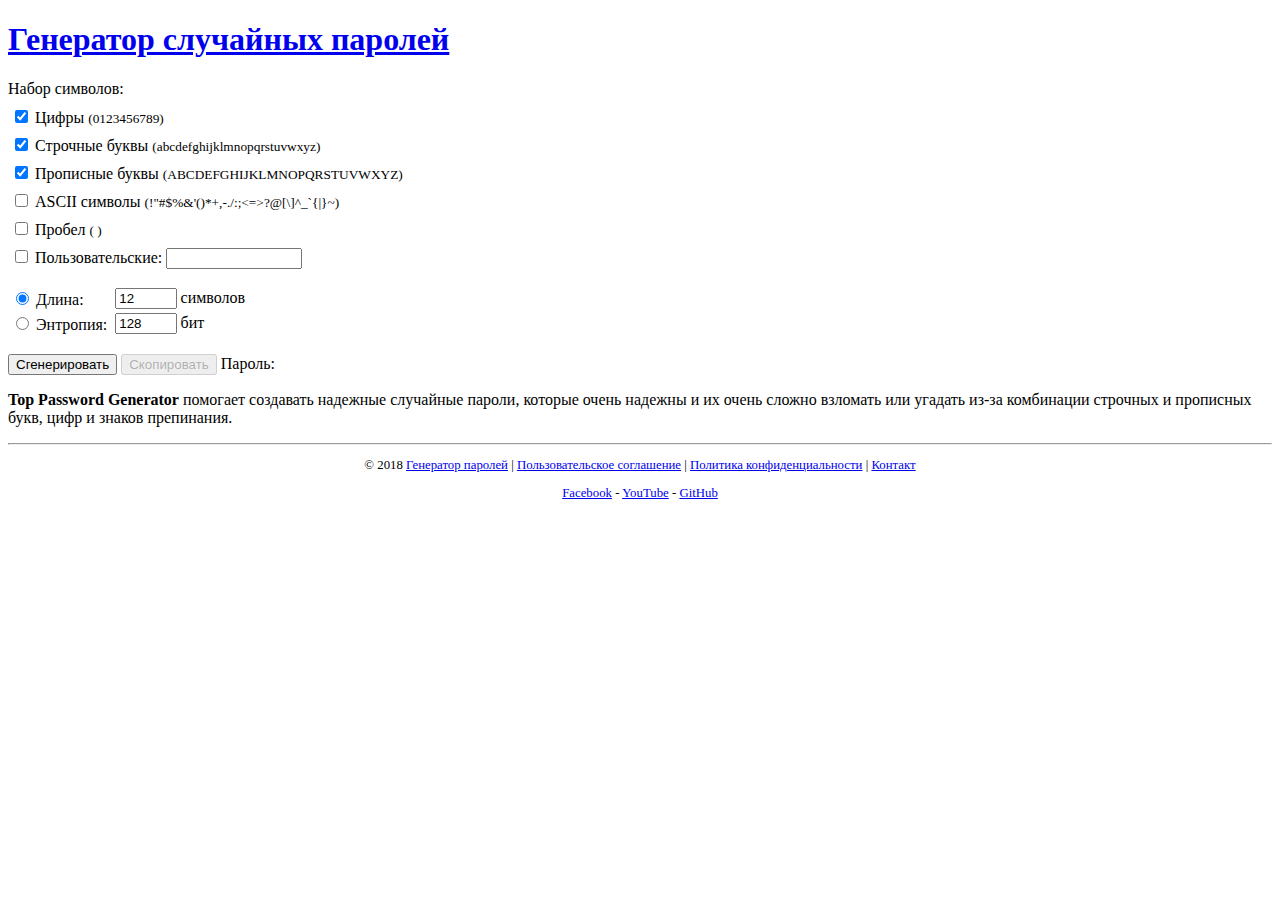
==== docs/ru/index.html @ 7f0ab207 "Update index.html" ====
<!DOCTYPE html>
<html lang="ru">
<head>
<meta charset="UTF-8">
<meta name="viewport" content="width=device-width, initial-scale=1.0">
<title>Лучший онлайн-генератор надежных случайных паролей</title>
<meta name="description" content="Генератор надежных случайных паролей для создания безопасных паролей"> 
<link rel="canonical" href="https://passwordgenerator.top/ru/">
<link rel="alternate" hreflang="en" href="https://passwordgenerator.top/">
<link rel="stylesheet" type="text/css" href="/style.css">
<link rel="icon" href="/favicon.ico">
<script async src="https://www.googletagmanager.com/gtag/js?id=UA-20572145-3"></script>
<script>
window.dataLayer = window.dataLayer || [];
function gtag(){dataLayer.push(arguments);}
gtag('js', new Date());
gtag('config', 'UA-20572145-3');
</script>
<script async src="https://pagead2.googlesyndication.com/pagead/js/adsbygoogle.js"></script>
<script>
     (adsbygoogle = window.adsbygoogle || []).push({
          google_ad_client: "ca-pub-0113441673686829",
          enable_page_level_ads: true
     });
</script>
</head>

<body>

<h1><a href="/" title="Генератор надежных паролей">Генератор случайных паролей</a></h1>

<form action="#" method="get" onsubmit="doGenerate(event);">
<div id="charset" class="section" style="margin:0.8em 0em">
<p style="margin:0.3em 0em">Набор символов:</p>
<table style="line-height:1.5">
<tbody>
<tr>
<td><input type="checkbox" id="custom"></td>
<td><label for="custom"> Пользовательские:</label> <input type="text" id="customchars" value="" size="15" style="width:10em; font-size:80%" oninput="document.getElementById('custom').checked=true;"></td>
</tr>
</tbody>
</table>
</div>

<div class="section">
<table id="type">
<tbody>
<tr>
<td><input type="radio" name="type" id="by-length" checked="checked"> <label for="by-length">Длина:&#xA0;</label></td>
<td><input type="number" min="0" value="12" step="1" id="length" style="width:4em" oninput="document.getElementById('by-length').checked=true;"> символов</td>
</tr>
<tr>
<td><input type="radio" name="type" id="by-entropy"> <label for="by-entropy">Энтропия:</label>&#xA0;</td>
<td><input type="number" min="0" value="128" step="any" id="entropy" style="width:4em" oninput="document.getElementById('by-entropy').checked=true;"> 
бит</td>
</tr>
</tbody>
</table>
</div>
<p style="max-width:unset; line-height:1.35; word-break:break-all">
<input type="submit" value="Сгенерировать">
<input type="button" value="Скопировать" id="copy-button" onclick="doCopy();" disabled="disabled">
Пароль: <span id="password"></span>
</p>
<p id="statistics" class="lowlight" style="display:none;">&#xA0;</p>

<p><b>Top Password Generator</b> помогает создавать надежные случайные пароли, которые очень надежны и их очень сложно взломать или угадать из-за комбинации строчных и прописных букв, цифр и знаков препинания.</p>

<p class="lowlight" style="max-width:unset;display:none;">Entropy sources:<br>
&#10003; <a href="https://developer.mozilla.org/en-US/docs/Web/JavaScript/Reference/Global_Objects/Math/random"><code>Math.random()</code></a> (low security)<br>
<span id="crypto-getrandomvalues-entropy"></span> <a href="https://developer.mozilla.org/en-US/docs/Web/API/RandomSource/getRandomValues"><code>crypto.getRandomValues()</code></a> (high security)</p>
</form>

<hr>
<p class="lowlight" style="font-size:80%;text-align:center;">&copy; 2018 <a href="/ru/" title="Генератор паролей в сети">Генератор паролей</a> | <a href="/ru/terms">Пользовательское соглашение</a> | <a href="/ru/privacy">Политика конфиденциальности</a> | <a href="/ru/contact">Контакт</a></p>
<p class="lowlight" style="font-size:80%;text-align:center;"><a href="https://www.facebook.com/Password-Generator-718822188517787/" target="_blank">Facebook</a> - <a href="https://www.youtube.com/channel/UC5C6gqYkOm351KumlXvp1Nw?sub_confirmation=1" target="_blank">YouTube</a> - <a href="https://github.com/freewarelovers/PasswordGenerator/" target="_blank">GitHub</a></p>

<!--==== JavaScript code ====-->

<script>
"use strict";


/*-- Configuration --*/

var CHARACTER_SETS = [
[true, "Цифры", "0123456789"],
[true, "Строчные буквы", "abcdefghijklmnopqrstuvwxyz"],
[true, "Прописные буквы", "ABCDEFGHIJKLMNOPQRSTUVWXYZ"],
[false, "ASCII символы", "!\"#$%" + String.fromCharCode(38) + "'()*+,-./:;" + String.fromCharCode(60) + "=>?@[\\]^_`{|}~"],
[false, "Пробел", " "],
];



/*-- Global variables --*/

var passwordElem   = document.getElementById("password"   );
var statisticsElem = document.getElementById("statistics" );
var copyElem       = document.getElementById("copy-button")
var cryptoObject    = null;
var currentPassword = null;



/*-- Initialization --*/

function initCharsets() {
function createElem(tagName, attribs) {
var result = document.createElement(tagName);
if (attribs !== undefined) {
for (var key in attribs)
result[key] = attribs[key];
}
return result;
}

var container = document.querySelector("#charset tbody");
var endElem = document.querySelector("#charset tbody > tr:last-child");
CHARACTER_SETS.forEach(function(entry, i) {
var tr = createElem("tr");
var td = createElem("td");
var input = createElem("input", {
type: "checkbox",
checked: entry[0],
id: "charset-" + i});
td.appendChild(input);
tr.appendChild(td);
var td = createElem("td");
var label = createElem("label", {
htmlFor: "charset-" + i,
textContent: " " + entry[1] + " "});
var small = createElem("small", {
textContent: "(" + entry[2] + ")"})
label.appendChild(small);
td.appendChild(label);
tr.appendChild(td);
container.insertBefore(tr, endElem);
});
}

function initCrypto() {
var elem = document.getElementById("crypto-getrandomvalues-entropy");
elem.textContent = "\u2717";  // X mark

if ("crypto" in window)
cryptoObject = crypto;
else if ("msCrypto" in window)
cryptoObject = msCrypto;
else
return;

if (!("getRandomValues" in cryptoObject) || !("Uint32Array" in window) || typeof Uint32Array != "function")
cryptoObject = null;
else
elem.textContent = "\u2713";
}

/*-- Entry points from HTML code --*/

function doGenerate(ev) {
ev.preventDefault();

// Get and check character set
var charset = getPasswordCharacterSet();
if (charset.length == 0) {
alert("Error: Character set is empty");
return;
} else if (document.getElementById("by-entropy").checked ? charset.length == 1 : false) {
alert("Error: Need at least 2 distinct characters in set");
return;
}

// Calculate desired length
var length;
if (document.getElementById("by-length").checked)
length = parseInt(document.getElementById("length").value, 10);
else if (document.getElementById("by-entropy").checked)
length = Math.ceil(parseFloat(document.getElementById("entropy").value) * Math.log(2) / Math.log(charset.length));
else
throw "Assertion error";

// Check length
if (0 > length) {
alert("Negative password length");
return;
} else if (length > 10000) {
alert("Password length too large");
return;
}

// Generate password
currentPassword = generatePassword(charset, length);

// Calculate and format entropy
var entropy = Math.log(charset.length) * length / Math.log(2);
var entropystr;
if (70 > entropy)
entropystr = entropy.toFixed(2);
else if (200 > entropy)
entropystr = entropy.toFixed(1);
else
entropystr = entropy.toFixed(0);

// Set output elements
passwordElem.textContent = currentPassword;
statisticsElem.textContent = "Length = " + length + " chars, \u00A0\u00A0Charset size = " +
charset.length + " symbols, \u00A0\u00A0Entropy = " + entropystr + " bits";
copyElem.disabled = false;
}

function doCopy() {
var container = document.querySelector("body");
var textarea = document.createElement("textarea");
textarea.style.position = "fixed";
textarea.style.opacity = "0";
container.insertBefore(textarea, container.firstChild);
textarea.value = currentPassword;
textarea.focus();
textarea.select();
document.execCommand("copy");
container.removeChild(textarea);
}

/*-- Low-level functions --*/

function getPasswordCharacterSet() {
// Concatenate characters from every checked entry
var rawCharset = "";
CHARACTER_SETS.forEach(function(entry, i) {
if (document.getElementById("charset-" + i).checked)
rawCharset += entry[2];
});
if (document.getElementById("custom").checked)
rawCharset += document.getElementById("customchars").value;
rawCharset = rawCharset.replace(/ /g, "\u00A0");  // Replace space with non-breaking space

// Parse UTF-16, remove duplicates, convert to array of strings
var charset = [];
for (var i = 0; rawCharset.length > i; i++) {
var c = rawCharset.charCodeAt(i);
if (0xD800 > c || c >= 0xE000) {  // Regular UTF-16 character
var s = rawCharset.charAt(i);
if (charset.indexOf(s) == -1)
charset.push(s);
continue;
}
if (0xDC00 > c ? rawCharset.length > i + 1 : false) {  // High surrogate
var d = rawCharset.charCodeAt(i + 1);
if (d >= 0xDC00 ? 0xE000 > d : false) {  // Low surrogate
var s = rawCharset.substring(i, i + 2);
i++;
if (charset.indexOf(s) == -1)
charset.push(s);
continue;
}
}
throw "Invalid UTF-16";
}
return charset;
}

function generatePassword(charset, len) {
var result = "";
for (var i = 0; len > i; i++)
result += charset[randomInt(charset.length)];
return result;
}

// Returns a random integer in the range [0, n) using a variety of methods.
function randomInt(n) {
var x = randomIntMathRandom(n);
x = (x + randomIntBrowserCrypto(n)) % n;
return x;
}


// Not secure or high quality, but always available.
function randomIntMathRandom(n) {
var x = Math.floor(Math.random() * n);
if (0 > x || x >= n)
throw "Arithmetic exception";
return x;
}

// Uses a secure, unpredictable random number generator if available; otherwise returns 0.
function randomIntBrowserCrypto(n) {
if (cryptoObject == null)
return 0;
// Generate an unbiased sample
var x = new Uint32Array(1);
do cryptoObject.getRandomValues(x);
while (x[0] - x[0] % n > 4294967296 - n);
return x[0] % n;
}

/*-- Initialization --*/

initCharsets();
initCrypto();
copyElem.disabled = true;
</script>

</body>
</html>
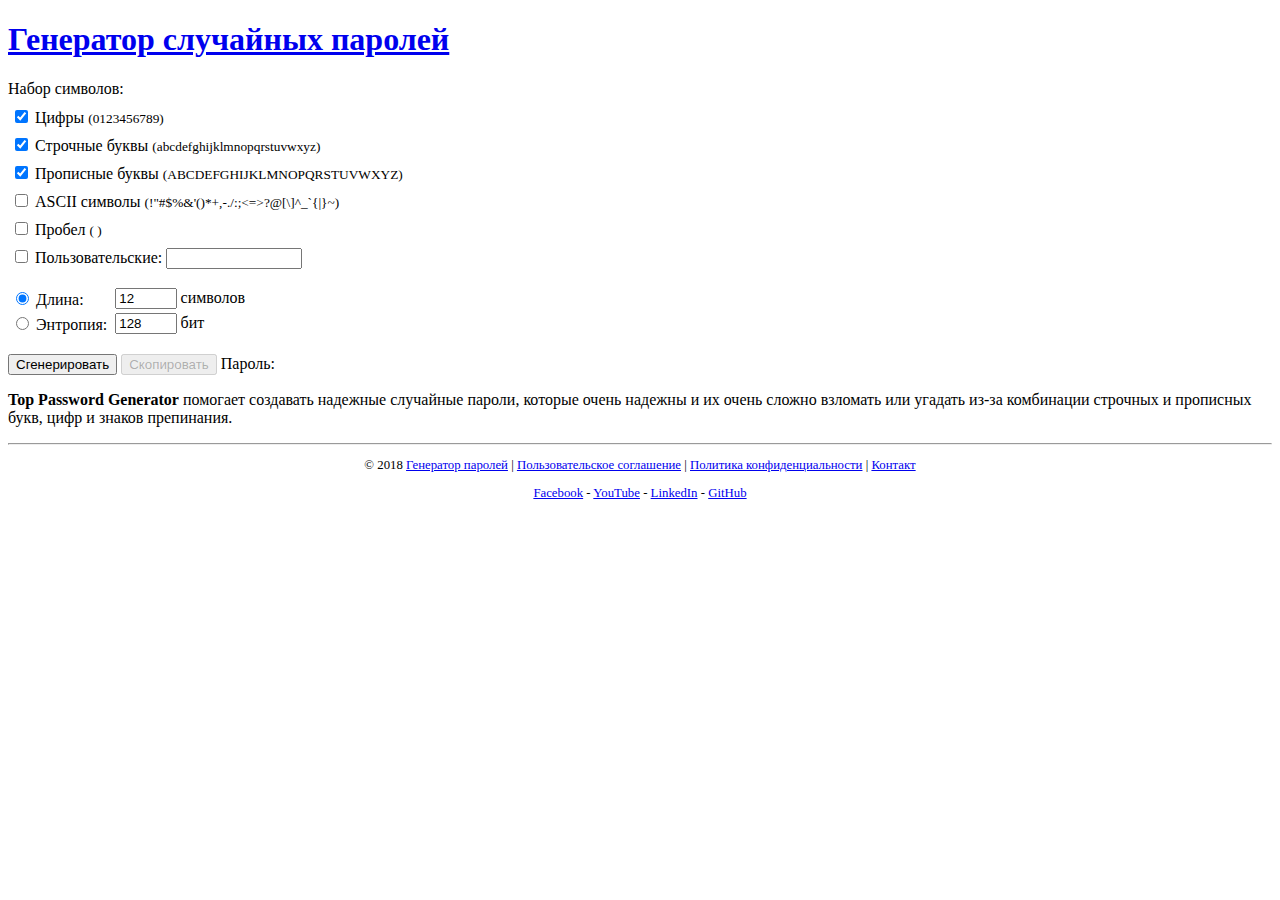
==== commit 69c50f67: "Update index.html" ====
--- a/docs/ru/index.html
+++ b/docs/ru/index.html
@@ -4,7 +4,16 @@
 <meta charset="UTF-8">
 <meta name="viewport" content="width=device-width, initial-scale=1.0">
 <title>Лучший онлайн-генератор надежных случайных паролей</title>
-<meta name="description" content="Генератор надежных случайных паролей для создания безопасных паролей"> 
+<meta name="description" content="PasswordGenerator.Top - бесплатный онлайн генератор паролей с открытым исходным кодом, который создает случайные и безопасные пароли.">
+<meta property="og:title" content="Лучший онлайн-генератор надежных случайных паролей">
+<meta property="og:url" content="https://passwordgenerator.top/ru/">
+<meta property="og:description" content="PasswordGenerator.Top - бесплатный онлайн генератор паролей с открытым исходным кодом, который создает случайные и безопасные пароли.">
+<meta property="og:image" content="https://passwordgenerator.top/img/password-generator-top-ru.jpg">
+<meta property="og:image:alt" content="Слова Генератор Паролей отображены на фоне карты мира стилизированной под тематику безопасности">
+<meta property="og:type" content="website">
+<meta property="og:site_name" content="PasswordGenerator.TOP">
+<meta property="og:locale" content="ru">
+<meta property="fb:app_id" content="990422728066809">
 <link rel="canonical" href="https://passwordgenerator.top/ru/">
 <link rel="alternate" hreflang="en" href="https://passwordgenerator.top/">
 <link rel="stylesheet" type="text/css" href="/style.css">
@@ -68,12 +77,12 @@
 
 <p class="lowlight" style="max-width:unset;display:none;">Entropy sources:<br>
 &#10003; <a href="https://developer.mozilla.org/en-US/docs/Web/JavaScript/Reference/Global_Objects/Math/random"><code>Math.random()</code></a> (low security)<br>
-<span id="crypto-getrandomvalues-entropy"></span> <a href="https://developer.mozilla.org/en-US/docs/Web/API/RandomSource/getRandomValues"><code>crypto.getRandomValues()</code></a> (high security)</p>
+<span id="crypto-getrandomvalues-entropy"></span> <a href="https://developer.mozilla.org/en-US/docs/Web/API/Crypto/getRandomValues"><code>crypto.getRandomValues()</code></a> (high security)</p>
 </form>
 
 <hr>
 <p class="lowlight" style="font-size:80%;text-align:center;">&copy; 2018 <a href="/ru/" title="Генератор паролей в сети">Генератор паролей</a> | <a href="/ru/terms">Пользовательское соглашение</a> | <a href="/ru/privacy">Политика конфиденциальности</a> | <a href="/ru/contact">Контакт</a></p>
-<p class="lowlight" style="font-size:80%;text-align:center;"><a href="https://www.facebook.com/Password-Generator-718822188517787/" target="_blank">Facebook</a> - <a href="https://www.youtube.com/channel/UC5C6gqYkOm351KumlXvp1Nw?sub_confirmation=1" target="_blank">YouTube</a> - <a href="https://github.com/freewarelovers/PasswordGenerator/" target="_blank">GitHub</a></p>
+<p class="lowlight" style="font-size:80%;text-align:center;"><a href="https://www.facebook.com/PasswordGeneratorTop/" target="_blank">Facebook</a> - <a href="https://www.youtube.com/channel/UC5C6gqYkOm351KumlXvp1Nw?sub_confirmation=1" target="_blank">YouTube</a> - <a href="https://www.linkedin.com/showcase/top-password-generator/" target="_blank">LinkedIn</a> - <a href="https://github.com/freewarelovers/PasswordGenerator/" target="_blank">GitHub</a></p>
 
 <!--==== JavaScript code ====-->
 
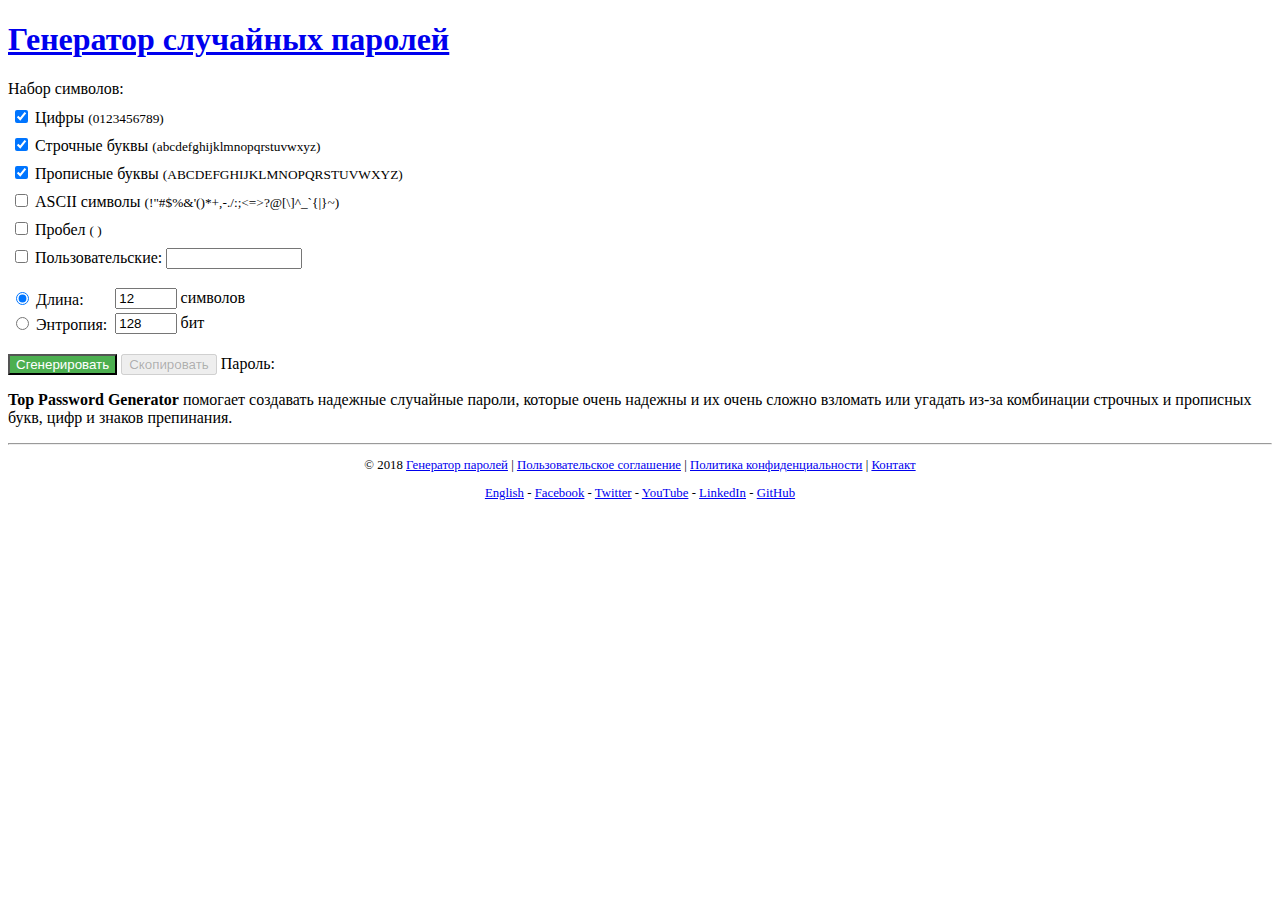
==== commit 2e1c92cf: "Update index.html" ====
--- a/docs/ru/index.html
+++ b/docs/ru/index.html
@@ -12,7 +12,7 @@
 <meta property="og:image:alt" content="Слова Генератор Паролей отображены на фоне карты мира стилизированной под тематику безопасности">
 <meta property="og:type" content="website">
 <meta property="og:site_name" content="PasswordGenerator.TOP">
-<meta property="og:locale" content="ru">
+<meta property="og:locale" content="ru_RU">
 <meta property="fb:app_id" content="990422728066809">
 <link rel="canonical" href="https://passwordgenerator.top/ru/">
 <link rel="alternate" hreflang="en" href="https://passwordgenerator.top/">
@@ -67,7 +67,7 @@
 </table>
 </div>
 <p style="max-width:unset; line-height:1.35; word-break:break-all">
-<input type="submit" value="Сгенерировать">
+<input type="submit" value="Сгенерировать" style="background-color: #4CAF50; color: white;">
 <input type="button" value="Скопировать" id="copy-button" onclick="doCopy();" disabled="disabled">
 Пароль: <span id="password"></span>
 </p>
@@ -82,7 +82,7 @@
 
 <hr>
 <p class="lowlight" style="font-size:80%;text-align:center;">&copy; 2018 <a href="/ru/" title="Генератор паролей в сети">Генератор паролей</a> | <a href="/ru/terms">Пользовательское соглашение</a> | <a href="/ru/privacy">Политика конфиденциальности</a> | <a href="/ru/contact">Контакт</a></p>
-<p class="lowlight" style="font-size:80%;text-align:center;"><a href="https://www.facebook.com/PasswordGeneratorTop/" target="_blank">Facebook</a> - <a href="https://www.youtube.com/channel/UC5C6gqYkOm351KumlXvp1Nw?sub_confirmation=1" target="_blank">YouTube</a> - <a href="https://www.linkedin.com/showcase/top-password-generator/" target="_blank">LinkedIn</a> - <a href="https://github.com/freewarelovers/PasswordGenerator/" target="_blank">GitHub</a></p>
+<p class="lowlight" style="font-size:80%;text-align:center;"><span title="английский"><a lang="en" href="/">English</a></span> - <a href="https://www.facebook.com/PasswordGeneratorTop/" target="_blank">Facebook</a> - <a href="https://twitter.com/PasswordGenTop" target="_blank">Twitter</a> - <a href="https://www.youtube.com/channel/UC5C6gqYkOm351KumlXvp1Nw?sub_confirmation=1" target="_blank">YouTube</a> - <a href="https://www.linkedin.com/showcase/top-password-generator/" target="_blank">LinkedIn</a> - <a href="https://github.com/freewarelovers/PasswordGenerator/" target="_blank">GitHub</a></p>
 
 <!--==== JavaScript code ====-->
 
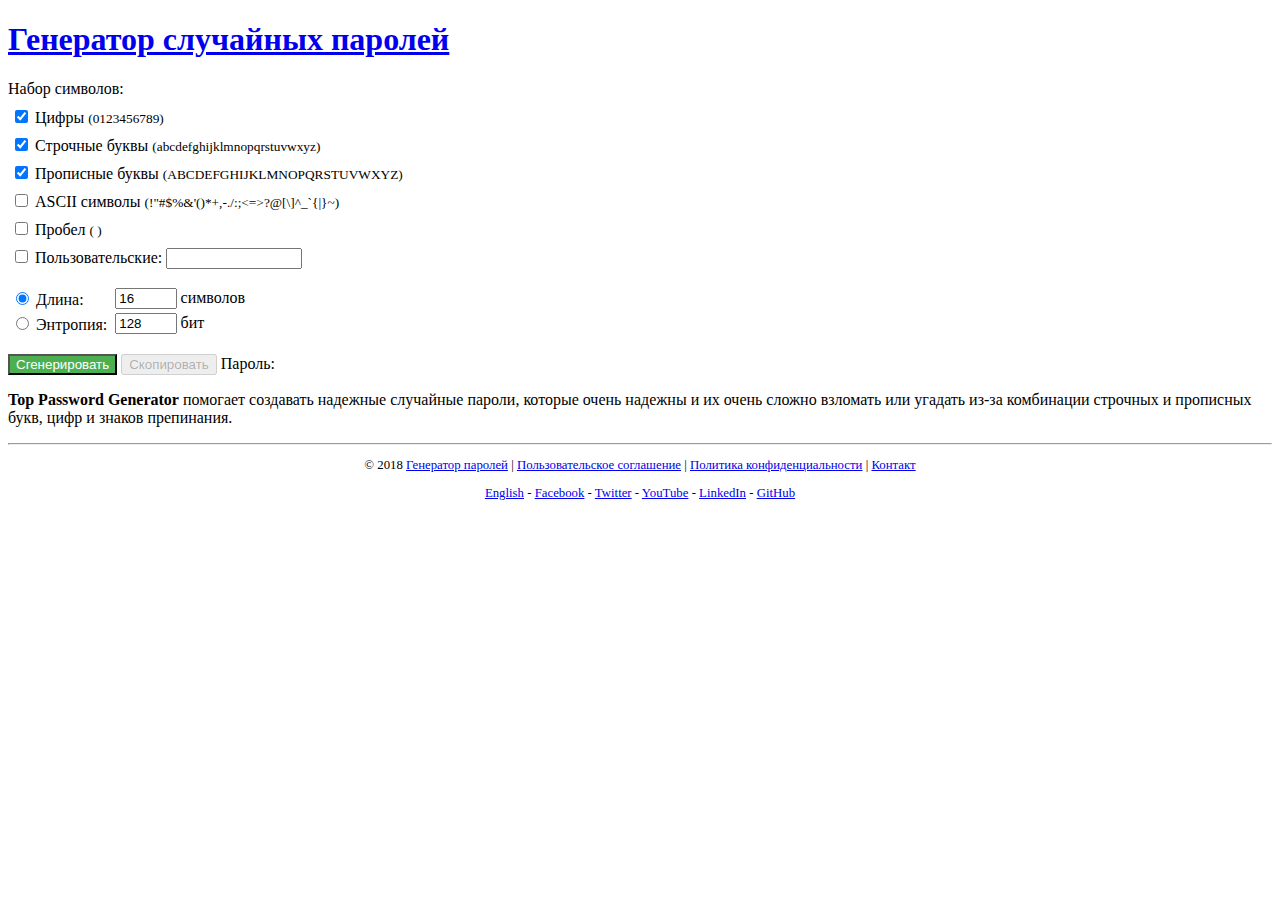
==== commit 069f54b9: "Update index.html" ====
--- a/docs/ru/index.html
+++ b/docs/ru/index.html
@@ -56,7 +56,7 @@
 <tbody>
 <tr>
 <td><input type="radio" name="type" id="by-length" checked="checked"> <label for="by-length">Длина:&#xA0;</label></td>
-<td><input type="number" min="0" value="12" step="1" id="length" style="width:4em" oninput="document.getElementById('by-length').checked=true;"> символов</td>
+<td><input type="number" min="0" value="16" step="1" id="length" style="width:4em" oninput="document.getElementById('by-length').checked=true;"> символов</td>
 </tr>
 <tr>
 <td><input type="radio" name="type" id="by-entropy"> <label for="by-entropy">Энтропия:</label>&#xA0;</td>
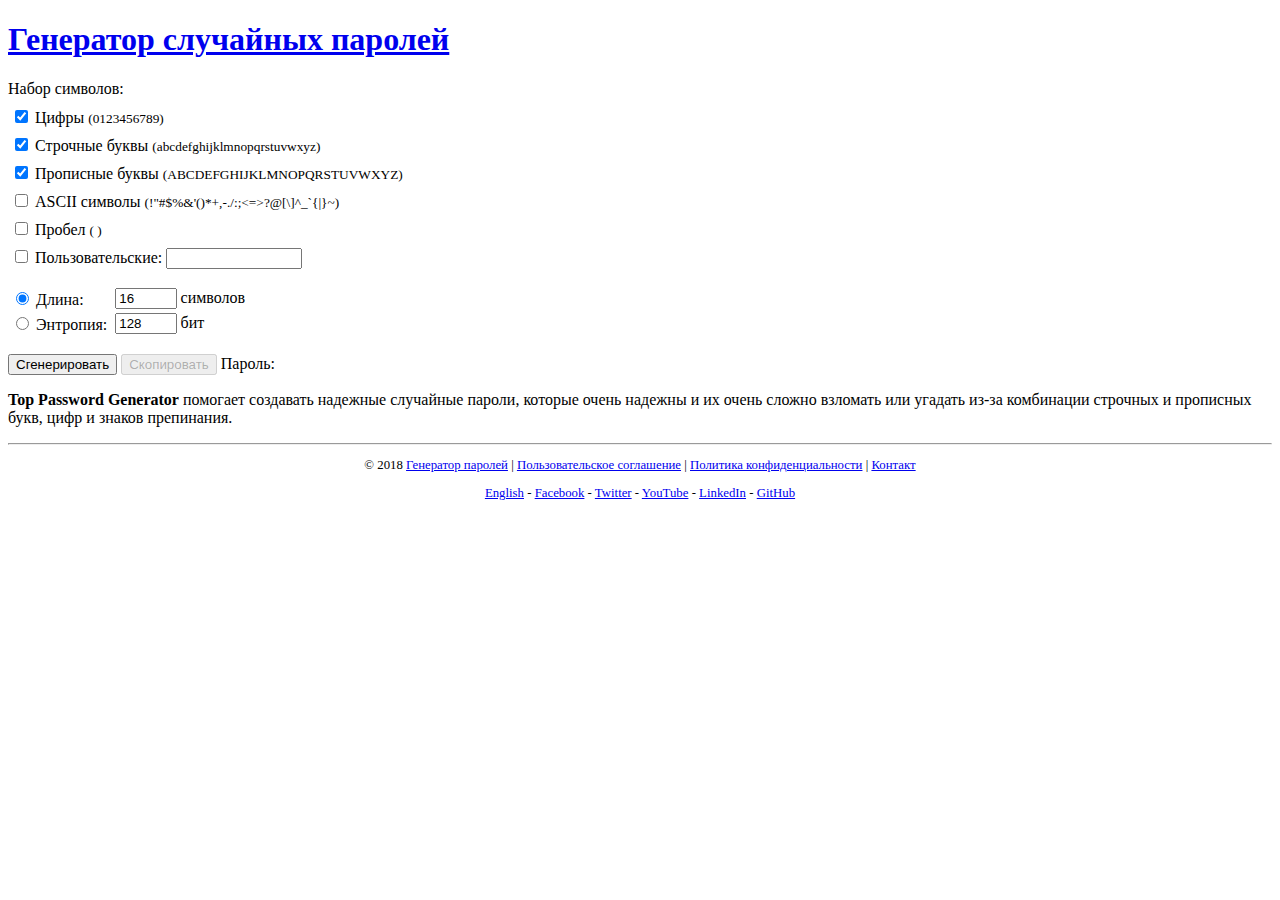
==== commit 9180dbf7: "Update index.html" ====
--- a/docs/ru/index.html
+++ b/docs/ru/index.html
@@ -67,7 +67,7 @@
 </table>
 </div>
 <p style="max-width:unset; line-height:1.35; word-break:break-all">
-<input type="submit" value="Сгенерировать" style="background-color: #4CAF50; color: white;">
+<input type="submit" value="Сгенерировать">
 <input type="button" value="Скопировать" id="copy-button" onclick="doCopy();" disabled="disabled">
 Пароль: <span id="password"></span>
 </p>
